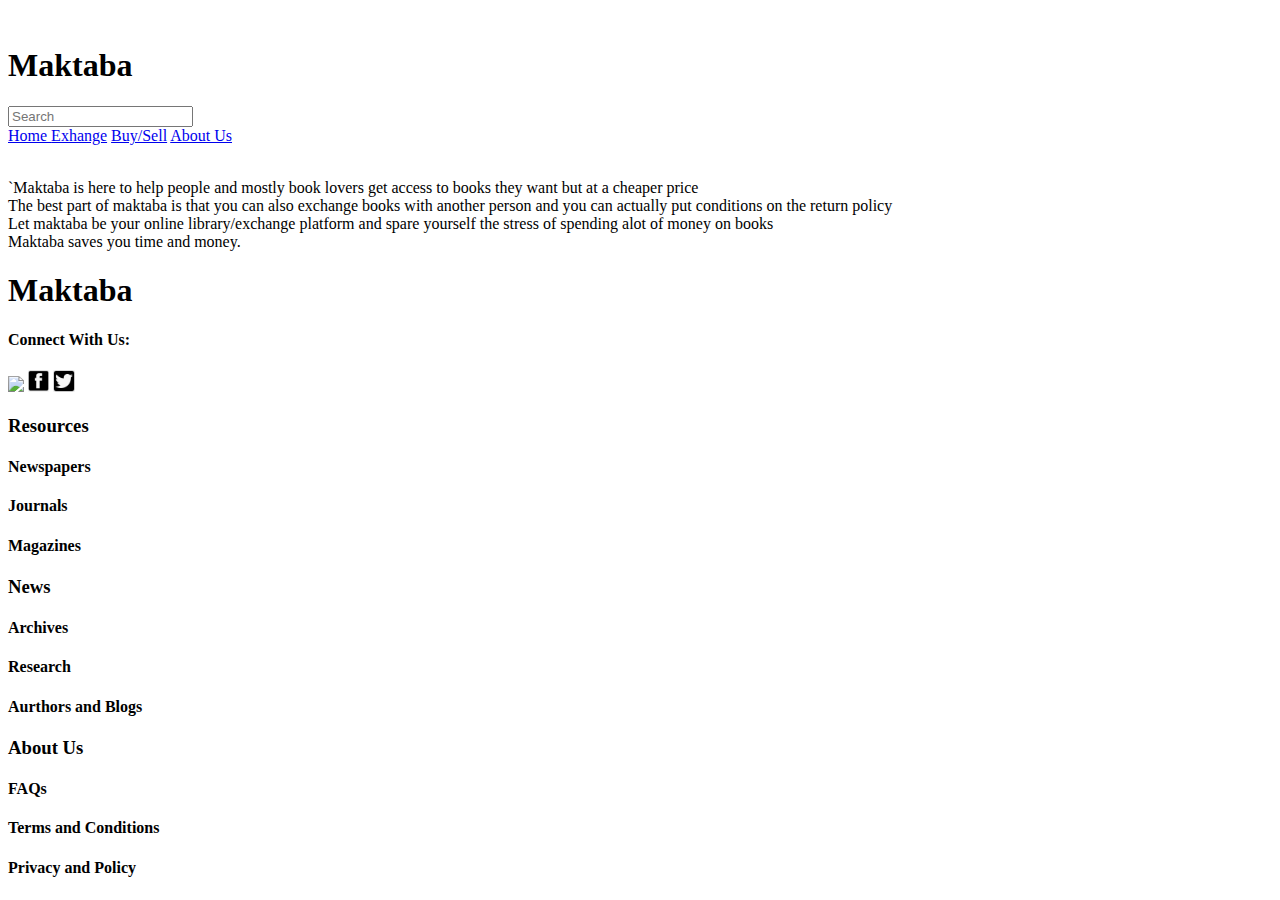
==== about.html @ d209e918 "add about.html" ====
<!DOCTYPE html>
<html lang="en">
<head>
    <meta charset="UTF-8">
    <meta http-equiv="X-UA-Compatible" content="IE=edge">
    <meta name="viewport" content="width=device-width, initial-scale=1.0">
    <link rel="stylesheet" href="./assets/css/about.css">

    
    <title></title>
    
</head>
<body>
     <!--logo-->
    <div class="logo">
        <img src="./assets/images/lib logo (1).png" alt="">
        <h1>
            <div id="strong">
                <italic>Mak</italic><strong>taba</strong>
            </div>
        </h1>
    </div>

    <!--search-->
    <div class="search">
        <input type="text" placeholder="Search">
    </div>




    <!--navbar-->
    <div class="navbar">
        <a href="#">Home </a> 
        <a href="#">Exhange</a> 
        <a href="#">Buy/Sell</a> 
        <a href="#">About Us</a> 
    </div>

     <div class="center">
 <img src="./assets/images/download (1).jpeg"alt="" height="800px">
          <p id="us">`Maktaba is here to help people and mostly book lovers get access to books they want but at a cheaper price<br>
        The  best part of maktaba is that you can also exchange books with another person and you can actually put conditions on the return policy<br>
    Let maktaba be your online library/exchange platform and spare yourself the stress of spending alot of money on books<br>
Maktaba saves you time and money.</p>
    </div>   
     <!--footer-->

    <div class="footer">
        <div class="item">
            <h1>
                <italic><b>Mak</b></italic><strong>taba</strong>
            </h1>

            <h4>Connect With Us:</h4>

            <img height="22px" src="./assets/images/intsaa (2).png">
            <img height="22px" src="./assets/images/fb1.png">
            <img height="22px" src="./assets/images/twitter1.png">

            </p>
        </div>
        <div class="item">
            <h3>Resources</h3>
            <h4>Newspapers</h4>
            <h4>Journals</h4>
            <h4>Magazines</h4>
            
        </div>
        <div class="item">
            <h3>News</h3>
            <h4>Archives</h4>
            <h4>Research</h4>
            <h4>Aurthors and Blogs</h4>
        </div>

        <div class="item">
            <h3>About Us</h3>
            <h4>FAQs</h4>
            <h4>Terms and Conditions</h4>
            <h4>Privacy and Policy</h4>
            

        </div>

    </div>   



    
         
    
         
    
</body>
</html>
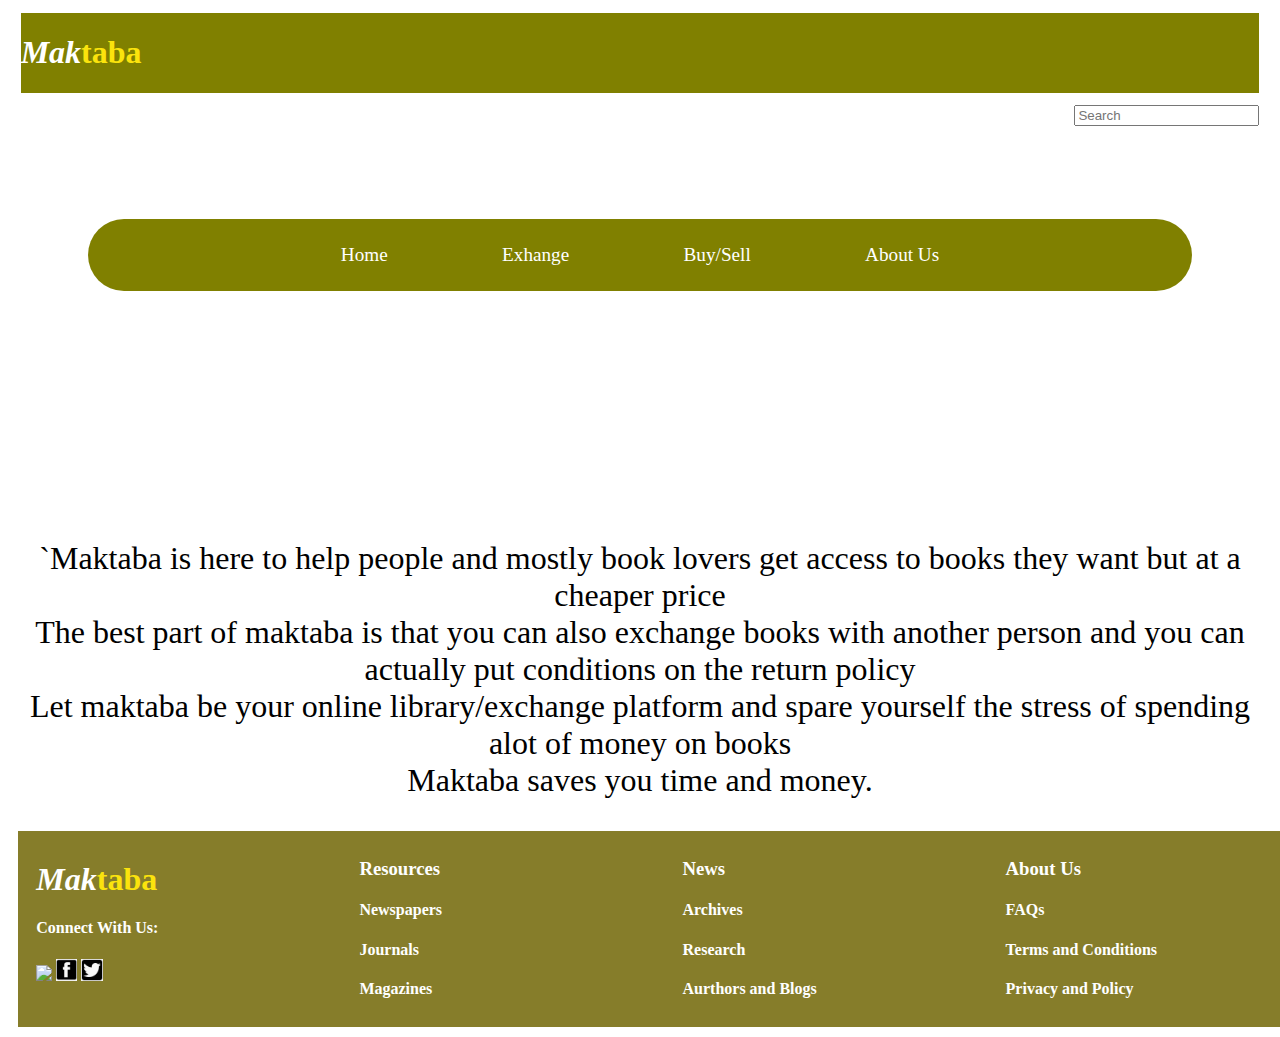
==== commit d54819c0: "add css property" ====
--- a/about.html
+++ b/about.html
@@ -31,10 +31,10 @@
 
     <!--navbar-->
     <div class="navbar">
-        <a href="#">Home </a> 
-        <a href="#">Exhange</a> 
-        <a href="#">Buy/Sell</a> 
-        <a href="#">About Us</a> 
+        <a href="home.html">Home </a> 
+        <a href="exchange.html">Exhange</a> 
+        <a href="buy.html">Buy/Sell</a> 
+        <a href="about.html">About Us</a> 
     </div>
 
      <div class="center">
--- a/assets/css/about.css
+++ b/assets/css/about.css
@@ -0,0 +1,93 @@
+.logo{
+    display: flex;
+    flex-direction: row;
+    background-color: olive ;
+    margin-bottom: 1%;
+    margin-top: 1%;
+    margin-left: 1%;
+    margin-right: 1%;
+}
+.navbar{
+    display: flex;
+    flex-direction: row;
+    justify-content: space-between;
+    border-radius: 70px;
+    background-color: olive;
+    margin-left: 5rem;
+    margin-right: 5rem;
+    padding-top: 2%;
+    padding-bottom: 2%;
+    margin-top: 10%;
+    margin-bottom: 1%;
+    padding-left: 20%;
+    padding-right: 20%;
+    
+}
+.navbar a{
+    text-decoration: none;
+    font-size: larger;
+}
+.navbar a{
+    text-decoration: none;
+}
+a{
+    color: white;
+}
+
+     
+.center>img{
+    margin-left: 250px;
+    padding-top: 200px;
+}
+#us{
+    text-align: center;
+    font-size: xx-large;
+}
+
+italic{
+    color: white;
+    font-style: italic;
+    font-weight: bold;
+}
+
+strong{
+    color: #FBE30D;
+}
+.footer {
+
+    display: flex;
+    background-color: #867D2A;
+    color: white;
+    margin: 10px 10px 10px 10px;
+    height: fit-content;
+    width: 100%;
+    padding-left: 10px;
+    padding-right: 10px;
+    justify-content: space-between;
+    /* display: flex;
+    background-color: #867D2A;
+    flex-wrap: wrap;
+    
+    flex: 1;
+   
+    width: 100%;
+    color: aliceblue; */
+
+}
+
+.footer .item {
+   
+    margin: 0.5%;
+    min-width: 22%;
+    border-radius: 4px;
+    padding: 2px;
+    color: white;
+
+
+}
+
+.search{
+    float: right;
+    margin-right: 1%;
+    border-radius: ;
+}
